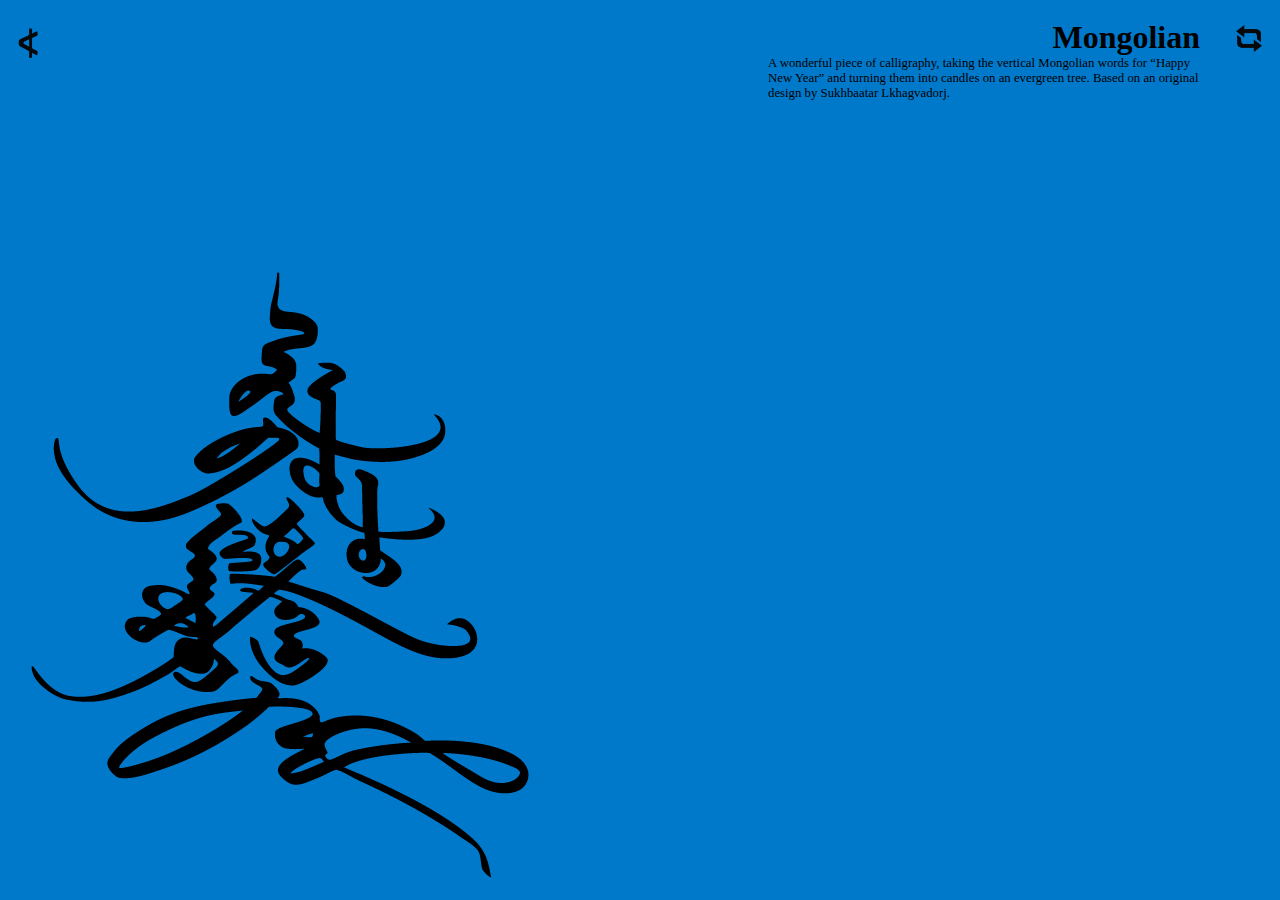
==== index.html @ 2fde8ec5 "final test" ====
<!DOCTYPE html>

<html>

    <head>
    <meta charset="UTF-8">
    <title> Random.index </title>
    <link rel="stylesheet" href="index.css">
    <meta name="viewport" content="width=device-width, initial-scale=1.0">
        <a href="Test.html">
	       <img class="icon" id="home" src="Img/Home.png" alt="Home">
        </a>
        
        <a href="">
	       <img class="icon" id="refresh" src="Img/Refresh.png" alt="Refresh">
        </a>
    </head>
    
    <body>
        
        <div id="container">
        
            <img id="hero" src="Img/3.png">
        
        </div>
        
        <div class="text">
        
            <p id="title">Mongolian</p>
            <p id="description">
            A wonderful piece of calligraphy, taking the vertical Mongolian words for “Happy New Year” and turning them into candles on an evergreen tree. Based on an original design by Sukhbaatar Lkhagvadorj.
            </p>
        </div>
        
    
    </body>

    
</html>
---- index.css ----
#title {
    position: absolute;
    top: 0;
    right: 0;
    padding: 35px 5rem 0 0;
    font-family: 'FreightSans Pro';
    font-weight: 600;
    font-size: 2rem;
    margin-top: -1rem;
}


#description {
    position: absolute;
    top: 0;
    right: 0;
    margin-top: 3.5rem;
    margin-left: 60%;
    padding: 0 5rem 0 0;
    font-family: 'FreightSans Pro';
    font-size: 0.8rem;
    
}

#refresh {
    position: absolute;
    right: 0;
    top: 0;
    padding: 1.5rem 1rem 0 0;
    max-width: 30px;

}

.icon {
	max-height: 30px;
	padding: 20px 10px;	
}



body {
    max-height: 100vh;
    background-color: #0079CB;
}

#hero {
    position: absolute;
    max-height: 100%;
    bottom: 0;
    
}
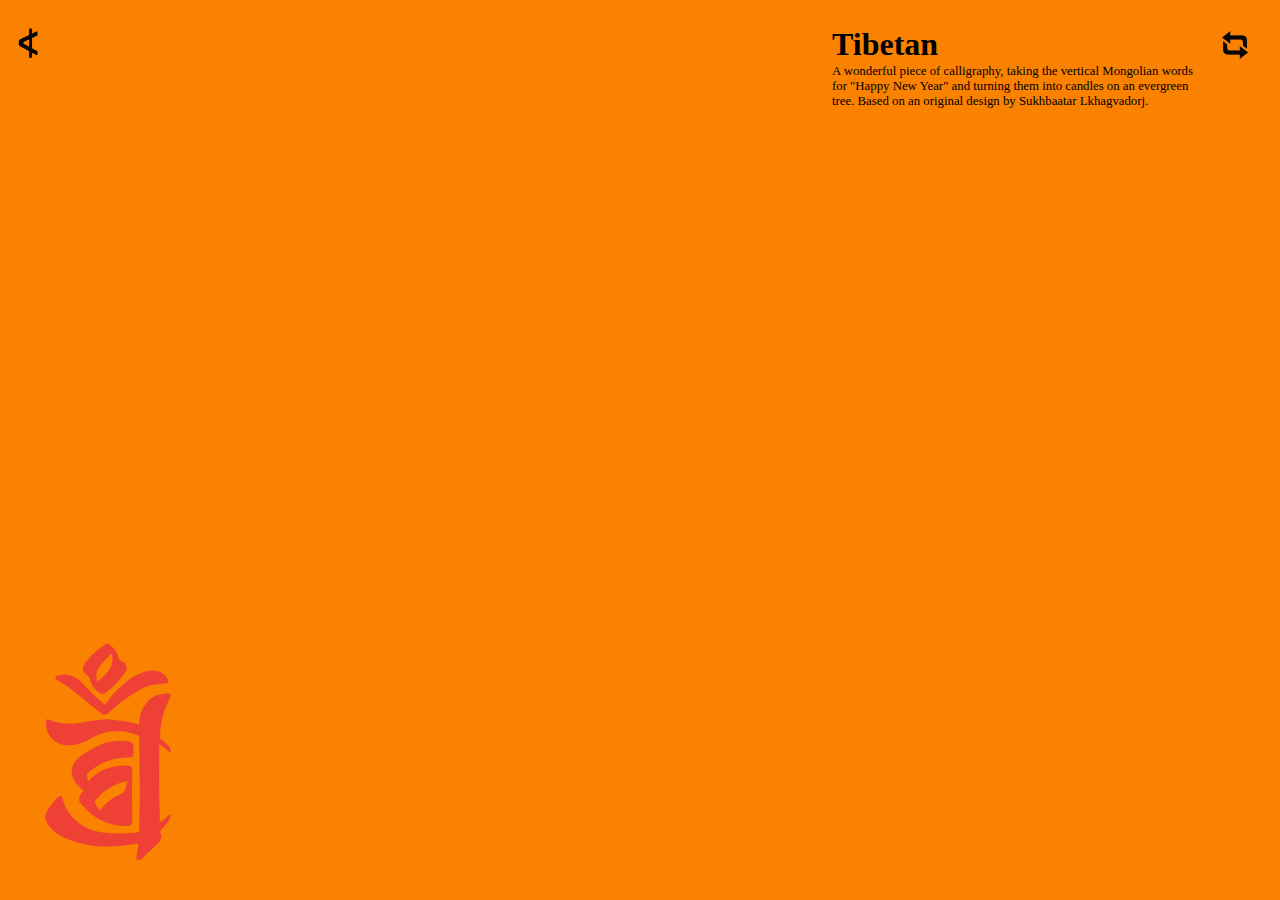
==== commit d6794942: "fix" ====
--- a/index.html
+++ b/index.html
@@ -1,39 +1,51 @@
 <!DOCTYPE html>
-
 <html>
 
     <head>
-    <meta charset="UTF-8">
-    <title> Random.index </title>
-    <link rel="stylesheet" href="index.css">
-    <meta name="viewport" content="width=device-width, initial-scale=1.0">
-        <a href="Test.html">
-	       <img class="icon" id="home" src="Img/Home.png" alt="Home">
+        <title>test</title>
+        <link rel="stylesheet" href="style.css">
+                
+        <script type="text/javascript" src="script.js"></script>
+        <a href="content.html">
+        <img class="icon" id="home" src="Home.png">
         </a>
+           
+        <a href = "index.html">
+            <img class="icon" id="refresh" src="Refresh.png" style="width:30px;height:30px;border:0;">
         
-        <a href="">
-	       <img class="icon" id="refresh" src="Img/Refresh.png" alt="Refresh">
         </a>
     </head>
+    <body>
+    <div id="group">
+        <nav>
+            <ul>
+                <li> <a id="link"><p id="title"></p></a>
+                    <ul class="drop-menu menu">
+                        <a href="content.html"><li>Content</li></a>
+                        <a href="Suzhou.html"><li>Suzhou</li></a>
+                        <a href="content.html"><li>Content</li></a>
+                        <a href="content.html"><li>Content</li></a>
+
+                    </ul>
+                </li>
+            </ul>
+        </nav>
+
+        <p id="description"></p>
     
-    <body>
+    </div>
         
-        <div id="container">
-        
-            <img id="hero" src="Img/3.png">
-        
-        </div>
-        
-        <div class="text">
-        
-            <p id="title">Mongolian</p>
-            <p id="description">
-            A wonderful piece of calligraphy, taking the vertical Mongolian words for “Happy New Year” and turning them into candles on an evergreen tree. Based on an original design by Sukhbaatar Lkhagvadorj.
-            </p>
-        </div>
-        
-    
+        <div><img id="images"> </div>
+        <div>
+
+        <script type="text/javascript">
+            randomImg();
+        </script>
+        <script type="text/javascript" src="jquery-3.3.1.min.js"> </script>
+        <script type="text/javascript" src="scriptblur.js"></script>
+
+            </div>
+
+
     </body>
-
-    
 </html>--- a/style.css
+++ b/style.css
@@ -0,0 +1,142 @@
+
+#title {
+
+    font-family: 'FreightSans Pro';
+    font-weight: 600;
+    font-size: 2rem;
+    
+}
+
+
+#refresh {
+    position: absolute;
+    right: 0;
+    top: 0;
+    max-width: 30px;
+    padding: 5px;
+    margin: 25px 25px 20px 25px;
+
+}
+
+.icon {
+	max-height: 30px;
+    margin: 20px 10px;
+}
+
+
+
+body {
+    max-height: 100vh;
+    background-color: #FB8200;
+    overflow: hidden;
+}
+
+#hero {
+    position: absolute;
+    max-height: 100%;
+    bottom: 0;
+    
+}
+
+#images {
+    position: absolute;
+    bottom: 0;
+    left: 0;
+}
+
+.blur {
+    color: transparent;
+    text-shadow: 0 0 5px rgba(0,0,0,0.5);
+    transition: 1s text-shadow linear;
+}
+
+.imgblur {
+    -webkit-filter: blur(10px);
+    transition: 1s -webkit-filter linear;
+}
+
+#group {
+    position: absolute;
+    top: 0;
+    right: 0;
+    margin-top: -0.8rem;
+    margin-left: 60%;
+    margin-right: 6%;
+    padding-left: 5%;
+    font-family: 'FreightSans Pro';
+    font-size: 0.8rem;
+    
+}
+
+#description {
+    margin-top: -1px;
+}
+
+a {
+    color: black;
+    text-decoration: none;
+}
+
+.titlehover {
+    color: white;
+    transition: 1s color linear;
+    
+}
+
+nav {
+
+    position: relative;
+    top: 0;
+    right: 0;
+    text-align: left;
+    font-family: 'FreightSans Pro';
+    font-weight: 600;
+    font-size: 2rem;
+}
+
+nav > ul {
+    list-style: none;
+    padding: 0;
+    margin: 0;   
+    display: inline-block;
+    border: 0px;
+}
+
+
+nav > ul > li {
+    float: left;
+    height: 70px;
+    line-height: 50px;
+    font-size: 30px;  
+    color: rgba(0, 0, 0, 0.7);
+    cursor: pointer;
+}
+nav > ul > li:hover {
+    border-radius: 5px;
+}
+
+ul.drop-menu {
+  position: absolute;
+  top: 100%;
+  left: 0%;
+  width: 100%;
+  padding: 0;
+}
+ul.drop-menu li {
+}
+ul.drop-menu li:hover {
+    color: white;
+    text-shadow: 0 0 5px rgba(0,0,0,0.5);
+    
+}
+ul.drop-menu li:last-child {
+  border-radius: 0px 0px 5px 5px;
+}
+
+ul.drop-menu li {
+  display: none;
+}
+
+li:hover > ul.drop-menu li {
+  display: block;
+}
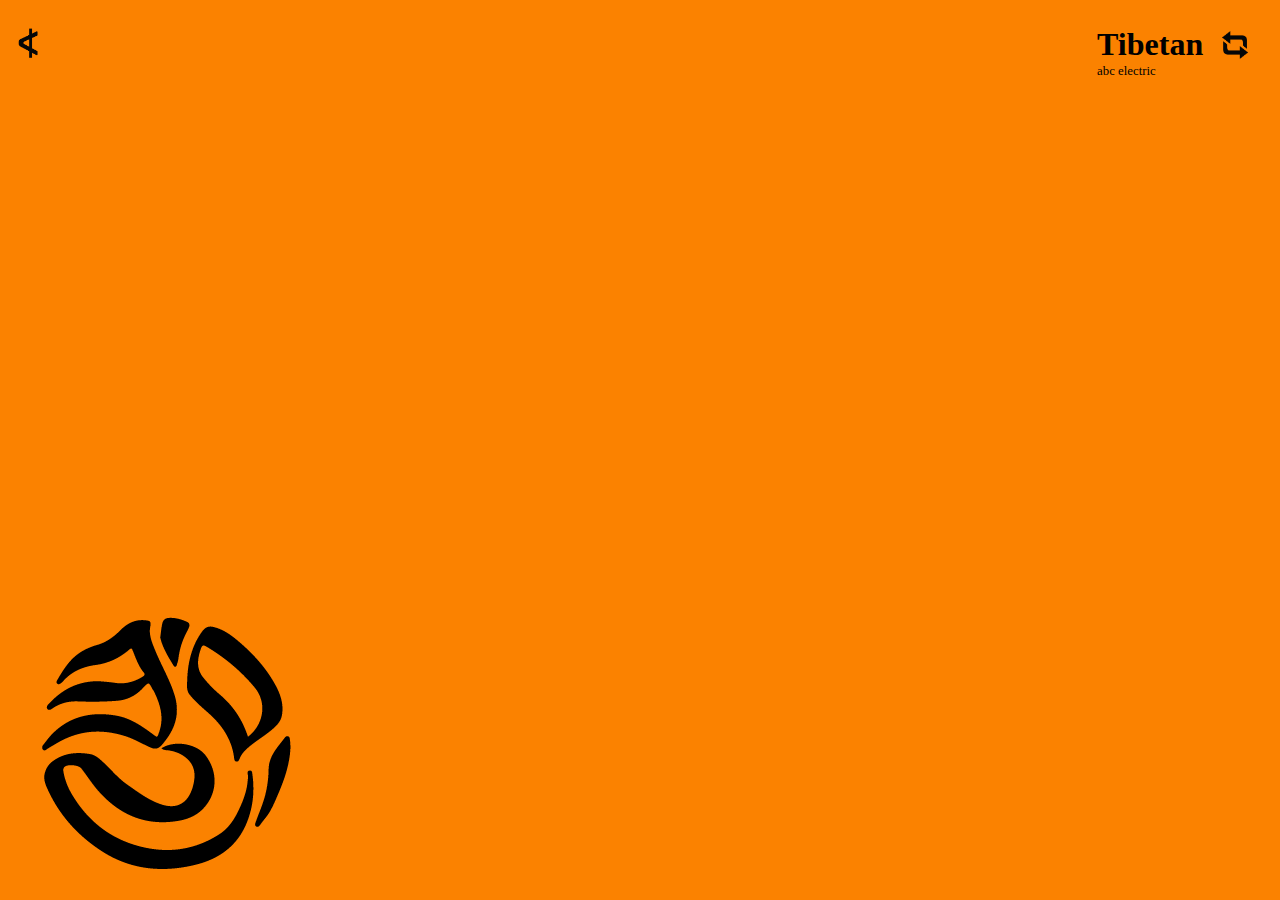
==== commit 8e1dff8c: "update" ====
--- a/index.html
+++ b/index.html
@@ -2,7 +2,7 @@
 <html>
 
     <head>
-        <title>test</title>
+        <title>Endangered Alphabets</title>
         <link rel="stylesheet" href="style.css">
                 
         <script type="text/javascript" src="script.js"></script>
